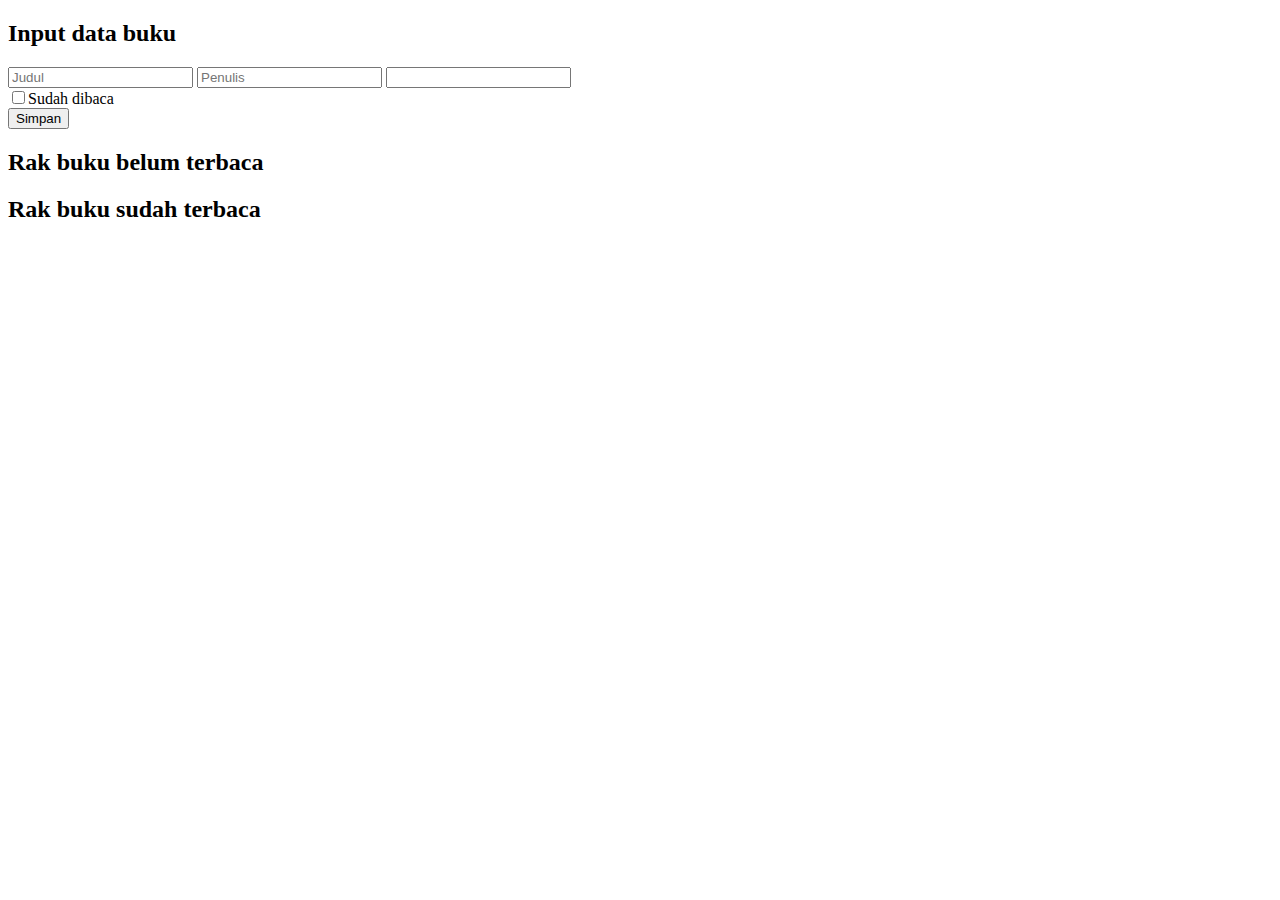
==== frontendbeginner/index.html @ 97af2e08 "add second submission" ====
<!DOCTYPE html>
<html lang="en">

<head>
    <meta charset="UTF-8">
    <meta http-equiv="X-UA-Compatible" content="IE=edge">
    <meta name="viewport" content="width=device-width, initial-scale=1.0">
    <title>Document</title>
</head>
<link rel="stylesheet" href="assets/css/style.css">

<body>
    <main>
        <section class="form">
            <h2>Input data buku</h2>
            <form action="#">
                <input type="text" name="judul" placeholder="Judul">
                <input type="text" name="penulis" placeholder="Penulis">
                <input type="number" name="tahun" maxlength="4" minlength="4" >
                <div>
                    <input type="checkbox" name="isRead"><label>Sudah dibaca</label>
                </div>
                <input type="submit" value="Simpan">
            </form>
        </section>
        <section class="rakbelumbaca">
            <h2>Rak buku belum terbaca</h2>
            <div id="list-unread">
            </div>
        </section>
        <section class="raksudahbaca">
            <h2>Rak buku sudah terbaca</h2>
            <div id="list-isread"></div>
        </section>
    </main>
    <script src="assets/js/script.js"></script>
</body>

</html>
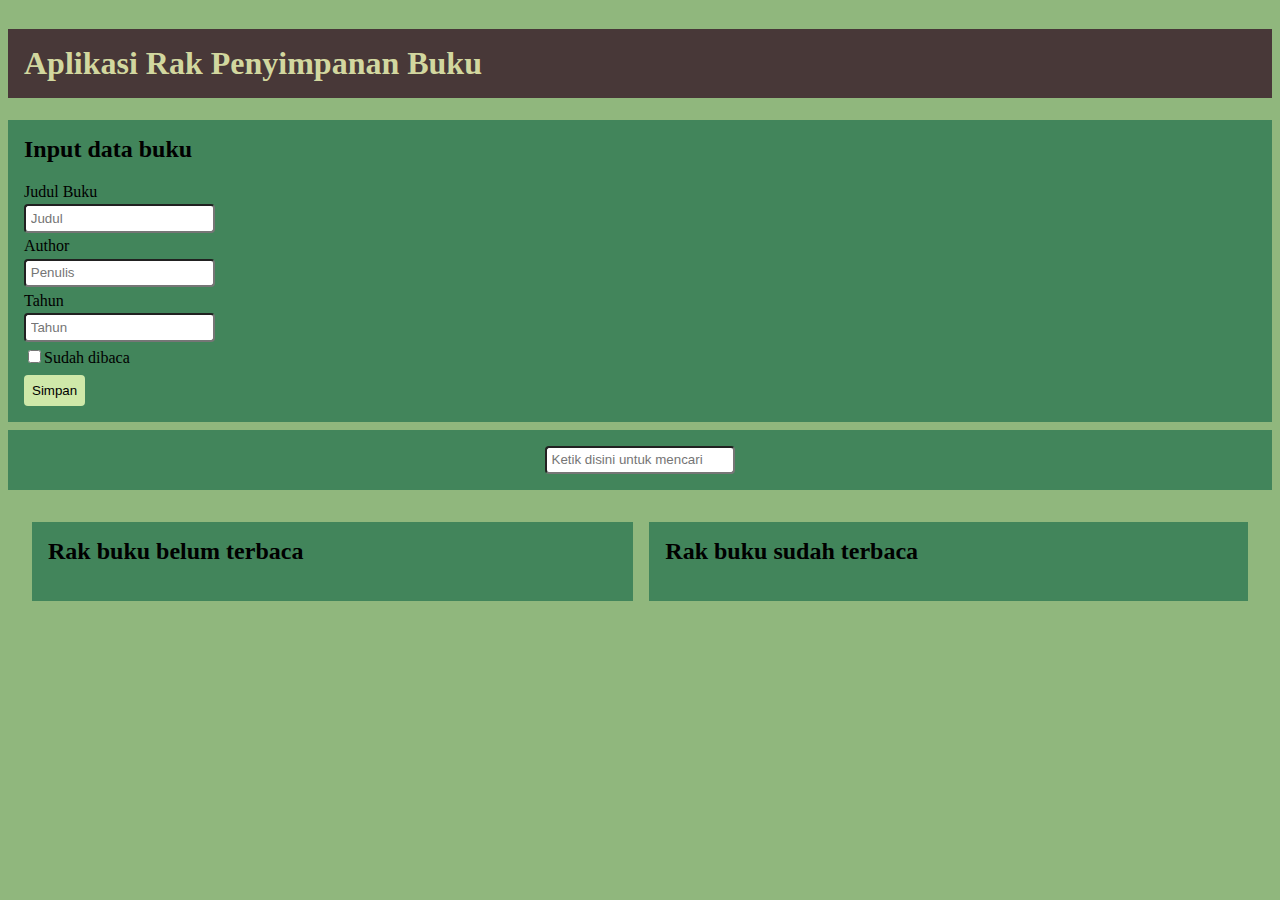
==== commit 12baca73: "done" ====
--- a/frontendbeginner/index.html
+++ b/frontendbeginner/index.html
@@ -7,30 +7,48 @@
     <meta name="viewport" content="width=device-width, initial-scale=1.0">
     <title>Document</title>
 </head>
+<link rel="stylesheet" href="https://cdnjs.cloudflare.com/ajax/libs/font-awesome/6.2.0/css/all.min.css"
+    integrity="sha512-xh6O/CkQoPOWDdYTDqeRdPCVd1SpvCA9XXcUnZS2FmJNp1coAFzvtCN9BmamE+4aHK8yyUHUSCcJHgXloTyT2A=="
+    crossorigin="anonymous" referrerpolicy="no-referrer" />
 <link rel="stylesheet" href="assets/css/style.css">
 
 <body>
     <main>
+        <h1 class="title">Aplikasi Rak Penyimpanan Buku</h1>
         <section class="form">
             <h2>Input data buku</h2>
             <form action="#">
-                <input type="text" name="judul" placeholder="Judul">
-                <input type="text" name="penulis" placeholder="Penulis">
-                <input type="number" name="tahun" maxlength="4" minlength="4" >
+                <div class="input-group">
+                    <label for="judul">Judul Buku</label>
+                    <input type="text" name="judul" id="judul" placeholder="Judul">
+                </div>
+                <div class="input-group">
+                    <label for="penulis">Author</label>
+                    <input type="text" name="penulis" id="penulis" placeholder="Penulis">
+                </div>
+                <div class="input-group">
+                    <label for="tahun">Tahun</label>
+                    <input type="number" name="tahun" id="tahun" max="2022" placeholder="Tahun">
+                </div>
                 <div>
-                    <input type="checkbox" name="isRead"><label>Sudah dibaca</label>
+                    <input type="checkbox" name="isComplete"><label>Sudah dibaca</label>
                 </div>
                 <input type="submit" value="Simpan">
             </form>
         </section>
-        <section class="rakbelumbaca">
-            <h2>Rak buku belum terbaca</h2>
-            <div id="list-unread">
-            </div>
+        <section class="search">
+            <input type="text" name="search" placeholder="Ketik disini untuk mencari">
         </section>
-        <section class="raksudahbaca">
-            <h2>Rak buku sudah terbaca</h2>
-            <div id="list-isread"></div>
+        <section class="rak">
+            <section class="rakbelumbaca">
+                <h2>Rak buku belum terbaca</h2>
+                <div id="list-unread">
+                </div>
+            </section>
+            <section class="raksudahbaca">
+                <h2>Rak buku sudah terbaca</h2>
+                <div id="list-isread"></div>
+            </section>
         </section>
     </main>
     <script src="assets/js/script.js"></script>
--- a/frontendbeginner/assets/css/style.css
+++ b/frontendbeginner/assets/css/style.css
@@ -0,0 +1,169 @@
+* {
+    box-sizing: border-box;
+}
+
+body {
+    display: flex;
+    background-color: #90B77D;
+}
+
+main {
+    width: 100vw;
+}
+
+section {
+    background-color: #42855B;
+    padding: 1rem;
+    margin: .5rem 0;
+}
+
+.title {
+    background-color: #483838;
+    padding: 1rem;
+    color: #D2D79F;
+}
+
+h2 {
+    margin-top: 0;
+}
+
+.input-group {
+    display: flex;
+    flex-direction: column;
+    margin-bottom: .3rem;
+    width: fit-content;
+}
+
+.input-group input {
+    margin-top: .2rem;
+    padding: .3rem;
+    border-radius: 4px;
+}
+
+input[type="submit"] {
+    background-color: #CFE8A9;
+    border: 0;
+    padding: .5rem;
+    border-radius: 4px;
+    margin-top: .5rem;
+}
+
+.search {
+    text-align: center;
+}
+
+input[name="search"] {
+    padding: .3rem;
+    border-radius: 4px;
+}
+
+.rak {
+    display: flex;
+    background-color: #90B77D;
+}
+
+.rak section {
+    flex-grow: 1;
+    margin: .5rem;
+    height: fit-content;
+}
+
+#list-unread>div {
+    background-color: #90B77D;
+    margin-bottom: .2rem;
+    display: flex;
+    padding: .5rem;
+}
+
+#list-unread>div>div h2 {
+    margin: 0;
+}
+
+#list-unread>div>div p {
+    margin: 0;
+}
+
+#list-unread>div>div p:before {
+    content: 'year: ';
+}
+
+#list-unread>div>div div:before {
+    content: 'author: ';
+}
+
+#list-unread>div>div {
+    flex-grow: 1;
+}
+
+#list-isread>div {
+    background-color: #90B77D;
+    margin-bottom: .2rem;
+    display: flex;
+    padding: .5rem;
+}
+
+#list-isread>div>div h2 {
+    margin: 0;
+}
+
+#list-isread>div>div p {
+    margin: 0;
+}
+
+#list-isread>div>div p:before {
+    content: 'year: ';
+}
+
+#list-isread>div>div div:before {
+    content: 'author: ';
+}
+
+#list-isread>div>div {
+    flex-grow: 1;
+}
+
+.check-button {
+    background-color: #CFE8A9;
+    border: 0;
+    border-radius: 50%;
+    height: 30px;
+    width: 30px;
+    margin: 5px;
+    transition: all .1s;
+}
+
+.check-button:hover,
+input[type="submit"]:hover {
+    outline: 3px solid #707e5d;
+    color: #707e5d;
+}
+
+.trash-button {
+    background-color: #E64848;
+    border: 0;
+    border-radius: 50%;
+    height: 30px;
+    width: 30px;
+    margin: 5px;
+    transition: all .1s;
+}
+
+.trash-button:hover {
+    outline: 3px solid #C21010;
+    color: #fff;
+}
+
+.undo-button {
+    background-color: #CFE8A9;
+    border: 0;
+    border-radius: 50%;
+    height: 30px;
+    width: 30px;
+    margin: 5px;
+    transition: all .1s;
+}
+
+.undo-button:hover {
+    outline: 3px solid #707e5d;
+    color: #707e5d;
+}